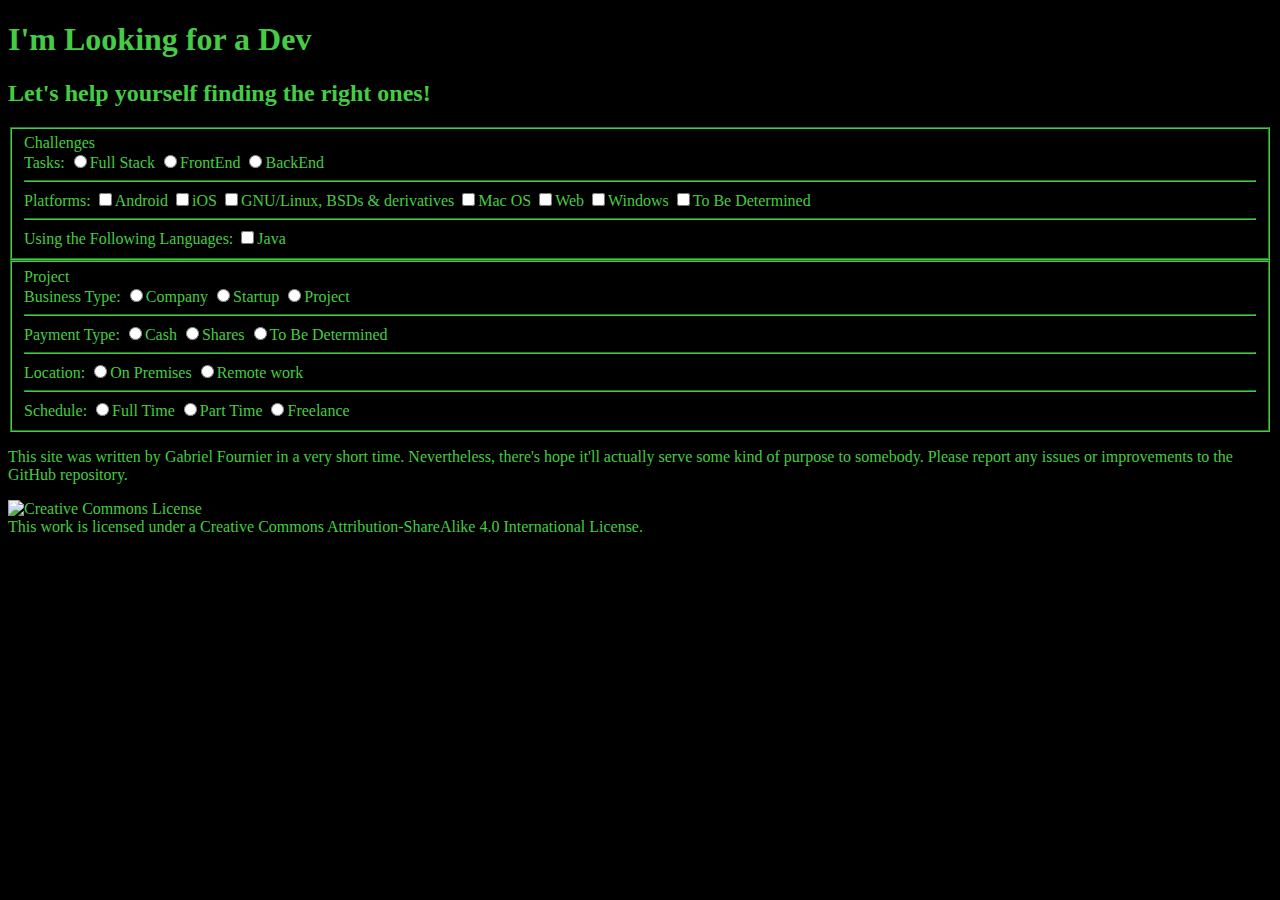
==== index.html @ 715b1b3f "renamed:    dev.html -> index.html" ====
<!DOCTYPE html>
<html>
	<head>
		<meta charset="utf-8">
		<title>I'm Looking for a Dev</title>

		<link href="style.css" rel="stylesheet">
	</head>
	<body>
		<h1>I'm Looking for a Dev</h1>
		<h2>Let's help yourself finding the right ones!</h2>
		<form>
			<fieldset>
				<caption>Challenges</caption>
				<br/>
				<label for="Tasks">Tasks:</label>
				<input name="Tasks" type="radio" value="fullstack">Full Stack</input>
				<input name="Tasks" type="radio" value="frontend">FrontEnd</input>
				<input name="Tasks" type="radio" value="backend">BackEnd</input>
				<hr/>
				<label for="Platforms">Platforms: </label>
				<input name="Platforms" type="checkbox" value="android">Android</input>
				<input name="Platforms" type="checkbox" value="ios">iOS</input>
				<input name="Platforms" type="checkbox" value="linux">GNU/Linux, BSDs & derivatives</input>
				<input name="Platforms" type="checkbox" value="mac">Mac OS</input>
				<input name="Platforms" type="checkbox" value="web">Web</input>
				<input name="Platforms" type="checkbox" value="windows">Windows</input>
				<input name="Platforms" type="checkbox" value="tbd">To Be Determined</input>
				<hr/>
				<label for="Languages">Using the Following Languages:</label>
				<input name="Languages" type="checkbox" value="java">Java</input>
			</fieldset>
			<fieldset>
				<caption>Project</caption>
				<br/>
				<label for="business">Business Type: </label>
				<input name="business" type="radio" value="company">Company</input>
				<input name="business" type="radio" value="startup">Startup</input>
				<input name="business" type="radio" value="project">Project</input>
				<hr/>
				<label for="pay">Payment Type: </label>
				<input name="pay" type="radio" value="cash">Cash</input>
				<input name="pay" type="radio" value="shares">Shares</input>
				<input name="pay" type="radio" value="tbd">To Be Determined</input>
				<hr/>
				<label for="location">Location: </label>
				<input name="location" type="radio" value="onsite">On Premises</input>
				<input name="location" type="radio" value="remote">Remote work</input>
				<hr/>
				<label for="schedule">Schedule: </label>
				<input name="schedule" type="radio" value="fulltime">Full Time</input>
				<input name="schedule" type="radio" value="parttime">Part Time</input>
				<input name="schedule" type="radio" value="freelance">Freelance</input>
			</fieldset>
		</form>
	</body>
	<footer>
		<p>This site was written by <a href="https://gfournier.ca/">Gabriel Fournier</a> in a very short time. Nevertheless, there's hope it'll actually serve some kind of purpose to somebody. Please report any issues or improvements to the <a href="https://github.com/carboneater/LookingForADev">GitHub repository</a>.</p>
		<p><a rel="license" href="http://creativecommons.org/licenses/by-sa/4.0/"><img alt="Creative Commons License" style="border-width:0" src="https://i.creativecommons.org/l/by-sa/4.0/80x15.png" /></a><br />This work is licensed under a <a rel="license" href="http://creativecommons.org/licenses/by-sa/4.0/">Creative Commons Attribution-ShareAlike 4.0 International License</a>.</p>
	</footer>
</html>
---- style.css ----
a { color:#4c4; text-decoration:none; }
a:hover,a:focus { color: #ccc; text-decoration: none; }

body { line-height: normal; background-color: #000000; border-color: #4C4; color: #4C4;}
.clear { clear: both; }

fieldset, hr { border-color: #4C4; }

/*.main-logo { position: absolute; top: 50%; left: 50%; margin-top: -110px; margin-left: -375px; height: 220px; width: 750px; }*/
.main-logo-box { position: absolute; top: 50%; left: 50%; margin-left: -200px; margin-top: -94px; text-align: cener; height: 130px; width: 400px; }
.main-logo-slogan {text-align: center; font-size: 28px;}
.main-logo-text { margin:0px; text-align: center; font-size: 84px; }

.details { position: absolute; color: #fff; right: 20px; bottom: 20px; font-size: 16px; text-align: right; }

table, th, td {border: 2px solid #4c4; border-collapse: collapse; }
table {width: 100%;}
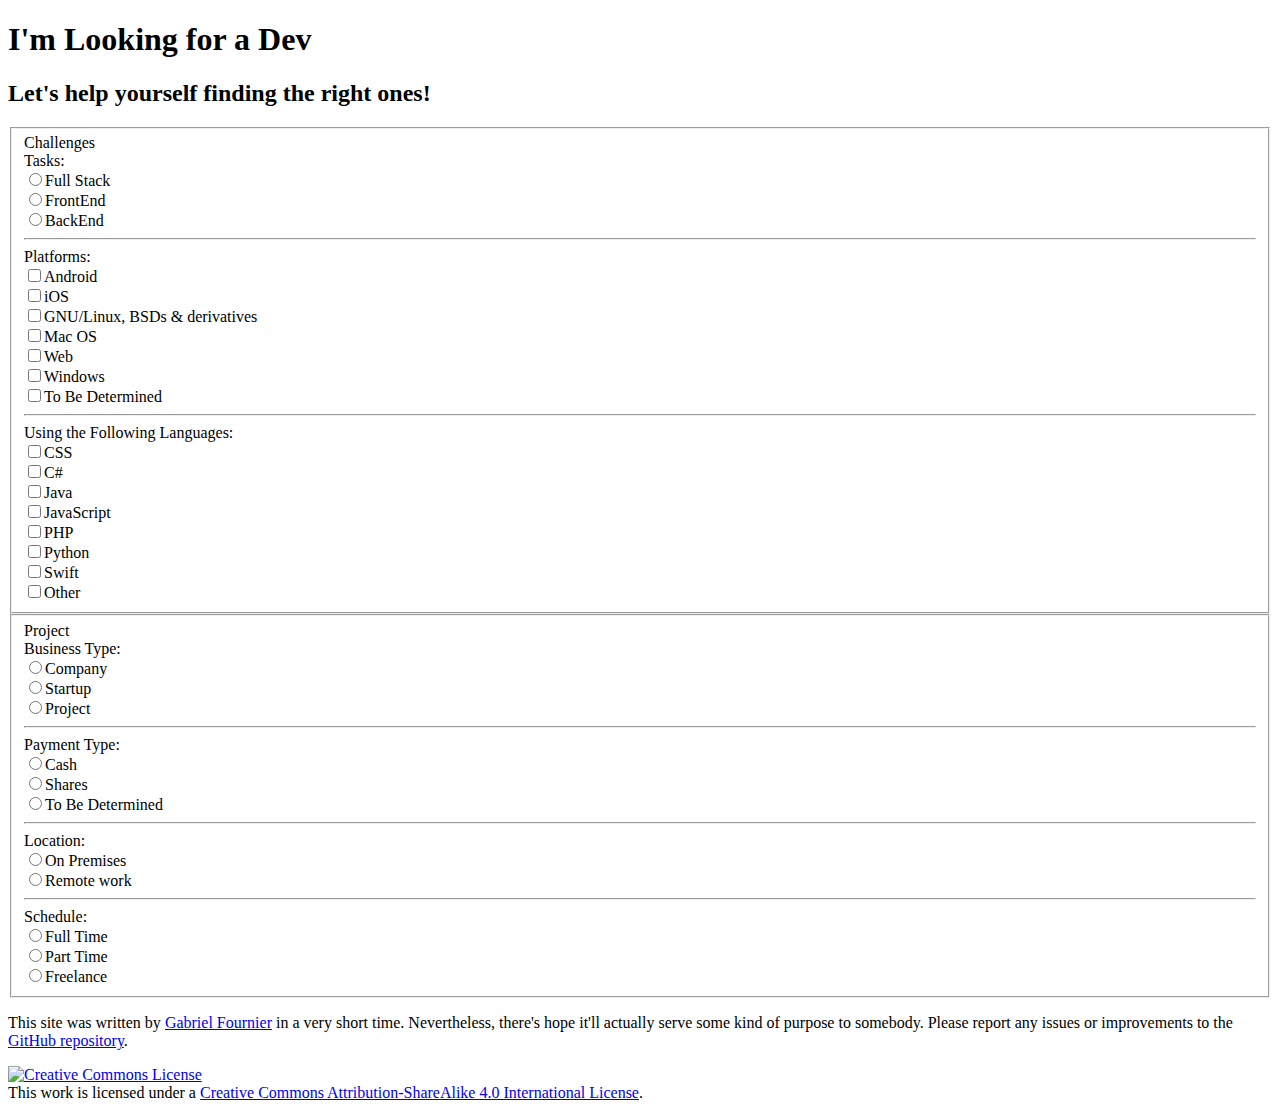
==== commit 7e5405f5: "Moved CSS to BootStrap" ====
--- a/index.html
+++ b/index.html
@@ -1,11 +1,12 @@
-
 <!DOCTYPE html>
 <html>
 	<head>
 		<meta charset="utf-8">
 		<title>I'm Looking for a Dev</title>
 
-		<link href="style.css" rel="stylesheet">
+ 		<!-- <link href="style.css" rel="stylesheet"> -->
+		<link rel="stylesheet" href="/erp/css/bootstrap/bootstrap.min.css"/>
+		<script type="application/javascript" src="https://maxcdn.bootstrapcdn.com/bootstrap/3.3.7/js/bootstrap.min.js"></script>
 	</head>
 	<body>
 		<h1>I'm Looking for a Dev</h1>
@@ -14,44 +15,136 @@
 			<fieldset>
 				<caption>Challenges</caption>
 				<br/>
-				<label for="Tasks">Tasks:</label>
-				<input name="Tasks" type="radio" value="fullstack">Full Stack</input>
-				<input name="Tasks" type="radio" value="frontend">FrontEnd</input>
-				<input name="Tasks" type="radio" value="backend">BackEnd</input>
+				<div class="row">
+					<label class="col-xs-6 col-sm-4 col-lg-3" for="Tasks">Tasks:</label>
+					<div class="col-xs-6 col-sm-8 col-lg-9">
+						<div class="radio">
+							<input name="Tasks" type="radio" value="fullstack">Full Stack</input>
+						</div>
+						<div class="radio">
+							<input name="Tasks" type="radio" value="frontend">FrontEnd</input>
+						</div>
+						<div class="radio">
+							<input name="Tasks" type="radio" value="backend">BackEnd</input>
+						</div>
+					</div>
+				</div>
 				<hr/>
-				<label for="Platforms">Platforms: </label>
-				<input name="Platforms" type="checkbox" value="android">Android</input>
-				<input name="Platforms" type="checkbox" value="ios">iOS</input>
-				<input name="Platforms" type="checkbox" value="linux">GNU/Linux, BSDs & derivatives</input>
-				<input name="Platforms" type="checkbox" value="mac">Mac OS</input>
-				<input name="Platforms" type="checkbox" value="web">Web</input>
-				<input name="Platforms" type="checkbox" value="windows">Windows</input>
-				<input name="Platforms" type="checkbox" value="tbd">To Be Determined</input>
+				<div class="row">
+					<label class="col-xs-6 col-sm-4 col-lg-3" for="Platforms">Platforms: </label>
+					<div class="col-xs-6 col-sm-8 col-lg-9">
+						<div class="checkbox">
+							<input name="Platforms" type="checkbox" value="android">Android</input>
+						</div>
+						<div class="checkbox">
+							<input name="Platforms" type="checkbox" value="ios">iOS</input>
+						</div>
+						<div class="checkbox">
+							<input name="Platforms" type="checkbox" value="linux">GNU/Linux, BSDs & derivatives</input>
+						</div>
+						<div class="checkbox">
+							<input name="Platforms" type="checkbox" value="mac">Mac OS</input>
+						</div>
+						<div class="checkbox">
+							<input name="Platforms" type="checkbox" value="web">Web</input>
+						</div>
+						<div class="checkbox">
+							<input name="Platforms" type="checkbox" value="windows">Windows</input>
+						</div>
+						<div class="checkbox">
+							<input name="Platforms" type="checkbox" value="tbd">To Be Determined</input>
+						</div>
+					</div>
+				</div>
 				<hr/>
-				<label for="Languages">Using the Following Languages:</label>
-				<input name="Languages" type="checkbox" value="java">Java</input>
+				<div class="row">
+					<label class="col-xs-6 col-sm-4 col-lg-3" for="Languages">Using the Following Languages:</label>
+					<div class="col-xs-6 col-sm-8 col-lg-9">
+						<div class="checkbox">
+							<input name="Languages" type="checkbox" value="css">CSS</input>
+						</div>
+						<div class="checkbox">
+							<input name="Languages" type="checkbox" value="csharp">C#</input>
+						</div>
+						<div class="checkbox">
+							<input name="Languages" type="checkbox" value="java">Java</input>
+						</div>
+						<div class="checkbox">
+							<input name="Languages" type="checkbox" value="javascript">JavaScript</input>
+						</div>
+						<div class="checkbox">
+							<input name="Languages" type="checkbox" value="php">PHP</input>
+						</div>
+						<div class="checkbox">
+							<input name="Languages" type="checkbox" value="python">Python</input>
+						</div>
+						<div class="checkbox">
+							<input name="Languages" type="checkbox" value="swift">Swift</input>
+						</div>
+						<div class="checkbox">
+							<input name="Languages" type="checkbox" value="other">Other</input>
+						</div>
+					</div>
+				</div>
 			</fieldset>
 			<fieldset>
 				<caption>Project</caption>
 				<br/>
-				<label for="business">Business Type: </label>
-				<input name="business" type="radio" value="company">Company</input>
-				<input name="business" type="radio" value="startup">Startup</input>
-				<input name="business" type="radio" value="project">Project</input>
+				<div class="row">
+					<label class="col-xs-6 col-sm-4 col-lg-3" for="business">Business Type: </label>
+					<div class="col-xs-6 col-sm-8 col-lg-9">
+						<div class="radio">
+							<input name="business" type="radio" value="company">Company</input>
+						</div>
+						<div class="radio">
+							<input name="business" type="radio" value="startup">Startup</input>
+						</div>
+						<div class="radio">
+							<input name="business" type="radio" value="project">Project</input>
+						</div>
+					</div>
+				</div>
 				<hr/>
-				<label for="pay">Payment Type: </label>
-				<input name="pay" type="radio" value="cash">Cash</input>
-				<input name="pay" type="radio" value="shares">Shares</input>
-				<input name="pay" type="radio" value="tbd">To Be Determined</input>
+				<div class="row">
+					<label class="col-xs-6 col-sm-4 col-lg-3" for="pay">Payment Type: </label>
+					<div class="col-xs-6 col-sm-8 col-lg-9">
+						<div class="radio">
+							<input name="pay" type="radio" value="cash">Cash</input>
+						</div>
+						<div class="radio">
+							<input name="pay" type="radio" value="shares">Shares</input>
+						</div>
+						<div class="radio">
+							<input name="pay" type="radio" value="tbd">To Be Determined</input>
+						</div>
+					</div>
+				</div>
 				<hr/>
-				<label for="location">Location: </label>
-				<input name="location" type="radio" value="onsite">On Premises</input>
-				<input name="location" type="radio" value="remote">Remote work</input>
+				<div class="row">
+					<label class="col-xs-6 col-sm-4 col-lg-3" for="location">Location: </label>
+					<div class="col-xs-6 col-sm-8 col-lg-9">
+						<div class="radio">
+							<input name="location" type="radio" value="onsite">On Premises</input>
+						</div>
+						<div class="radio">
+							<input name="location" type="radio" value="remote">Remote work</input>
+						</div>
+					</div>
+				</div>
 				<hr/>
-				<label for="schedule">Schedule: </label>
-				<input name="schedule" type="radio" value="fulltime">Full Time</input>
-				<input name="schedule" type="radio" value="parttime">Part Time</input>
-				<input name="schedule" type="radio" value="freelance">Freelance</input>
+				<div class="row">
+					<label class="col-xs-6 col-sm-4 col-lg-3" for="schedule">Schedule: </label>
+					<div class="col-xs-6 col-sm-8 col-lg-9">
+						<div class="radio">
+							<input name="schedule" type="radio" value="fulltime">Full Time</input>
+						</div>
+						<div class="radio">
+							<input name="schedule" type="radio" value="parttime">Part Time</input>
+						</div>
+						<div class="radio">
+							<input name="schedule" type="radio" value="freelance">Freelance</input>
+					</div>
+				</div>
 			</fieldset>
 		</form>
 	</body>
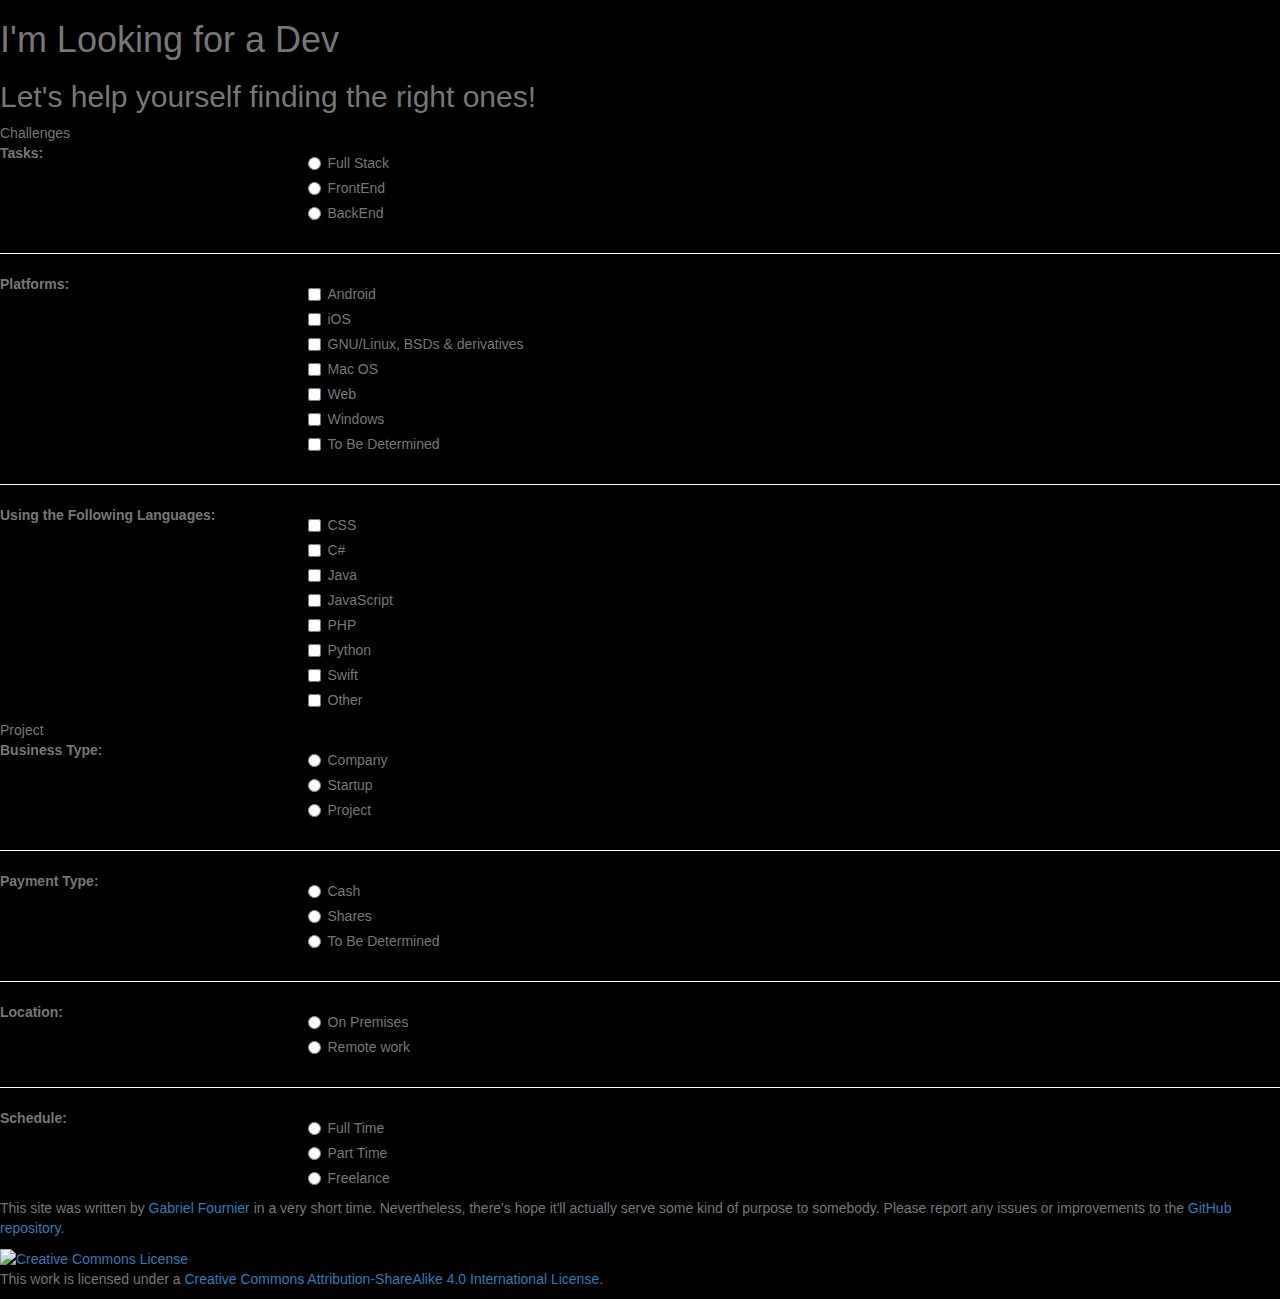
==== commit 6198db3f: "Fixed Bootstrap path" ====
--- a/index.html
+++ b/index.html
@@ -5,7 +5,7 @@
 		<title>I'm Looking for a Dev</title>
 
  		<!-- <link href="style.css" rel="stylesheet"> -->
-		<link rel="stylesheet" href="/erp/css/bootstrap/bootstrap.min.css"/>
+		<link rel="stylesheet" href="bootstrap.min.css"/>
 		<script type="application/javascript" src="https://maxcdn.bootstrapcdn.com/bootstrap/3.3.7/js/bootstrap.min.js"></script>
 	</head>
 	<body>
